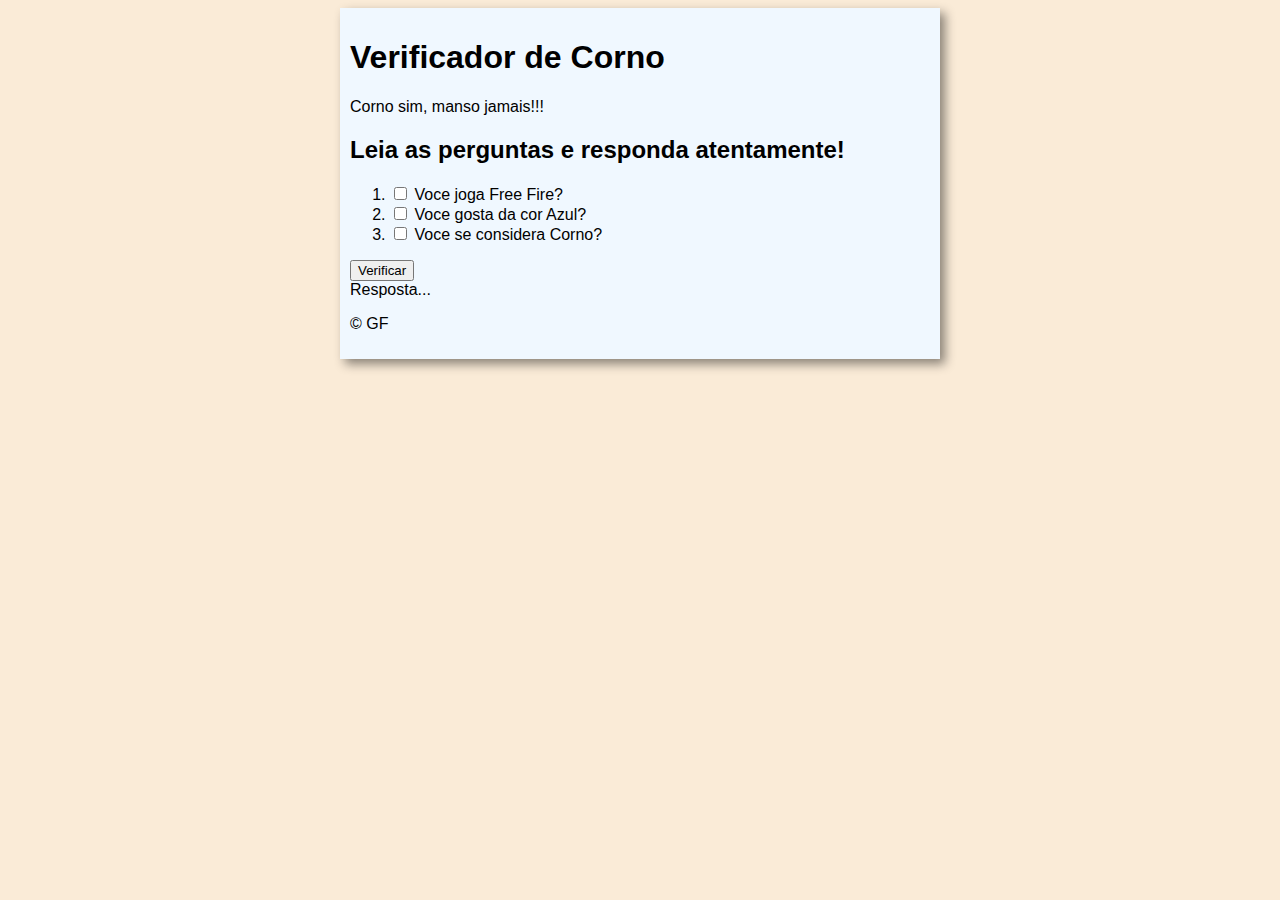
==== src/index.html @ 540beb54 "atualizacoes" ====
<!DOCTYPE html>
<html lang="pt-br">

<head>
    <meta charset="UTF-8">
    <meta name="viewport" content="width=device-width, initial-scale=1.0">
    <title>Verificador de Corno</title>
    <!-- CSS -->
    <link rel="stylesheet" href="css/style.css">
</head>

<body>
    <main>
        <header>
            <h1>Verificador de Corno</h1>
            <p>Corno sim, manso jamais!!!</p>

        </header>
        <section>
            <h2>Leia as perguntas e responda atentamente! </h2>
            <ol>
                <li><input class="qt" type="checkbox" name="in-checkbox-question" id="in-rad-1st-question">
                    <label for="in-rad-1st-question">Voce joga Free Fire?</label>
                </li>
                <li><input class="qt" type="checkbox" name="in-checkbox-question" id="in-checkbox-2nd-question">
                    <label for="in-checkbox-2nd-question">Voce gosta da cor <span>Azul</span>?</label>
                </li>
                <li>
                    <input class="qt" type="checkbox" name="in-checkbox-question" id="in-checkbox-3rd-question" che>
                    <label for="in-checkbox-3rd-question">Voce se considera Corno?</label>
                </li>
            </ol>
            <input type="button" value="Verificar" onclick="Verificar()">

            <div id="res">
                Resposta...
            </div>


        </section>

        <footer>
            <p>&copy; GF</p>
        </footer>


    </main>
    <script src="./js/script.js"></script>
   
</body>

</html>
---- src/css/style.css ----
*{
    font-family: Arial, Helvetica, sans-serif;
    box-sizing: border-box;
}

body{
    background-color: antiquewhite;
    

}

main{
    background-color: aliceblue;
    padding: 10px;
    max-width: 600px;
    margin: auto;
    box-shadow: 5px 5px 10px rgba(0, 0, 0, 0.452);
    

}

header{

}
section{

}

footer{

}
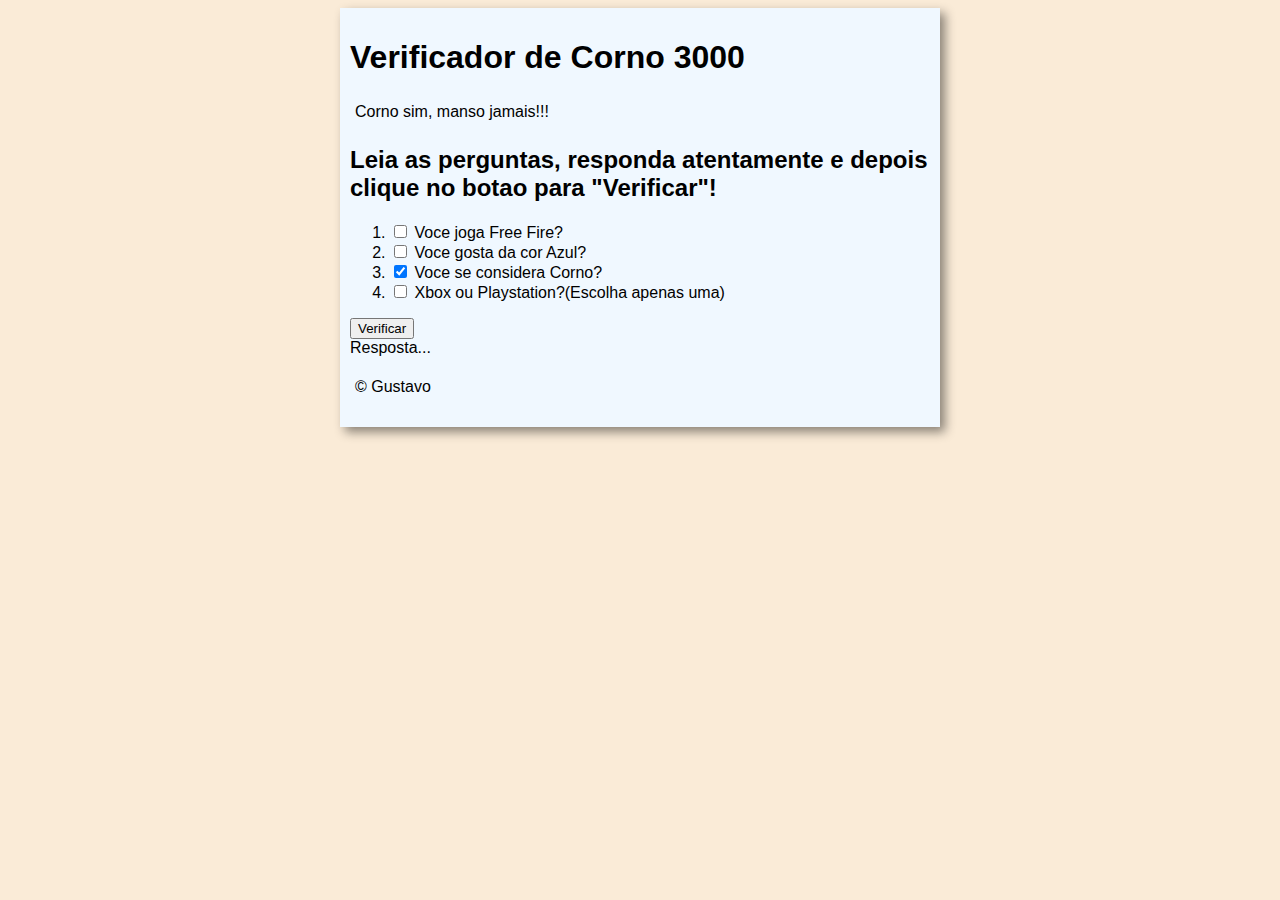
==== commit cb39da47: "muitas alteracoes feitas" ====
--- a/src/index.html
+++ b/src/index.html
@@ -12,22 +12,28 @@
 <body>
     <main>
         <header>
-            <h1>Verificador de Corno</h1>
+            <h1>Verificador de Corno 3000</h1>
             <p>Corno sim, manso jamais!!!</p>
 
         </header>
         <section>
-            <h2>Leia as perguntas e responda atentamente! </h2>
+            <h2>Leia as perguntas, responda atentamente e depois clique no botao para <strong>"Verificar"</strong>! </h2>
             <ol>
-                <li><input class="qt" type="checkbox" name="in-checkbox-question" id="in-rad-1st-question">
+                <li>
+                    <input class="qt insta-corno"  type="checkbox" name="in-checkbox-question" id="in-rad-1st-question">
                     <label for="in-rad-1st-question">Voce joga Free Fire?</label>
                 </li>
-                <li><input class="qt" type="checkbox" name="in-checkbox-question" id="in-checkbox-2nd-question">
+                <li>
+                    <input class="qt" type="checkbox" name="in-checkbox-question" id="in-checkbox-2nd-question">
                     <label for="in-checkbox-2nd-question">Voce gosta da cor <span>Azul</span>?</label>
                 </li>
                 <li>
-                    <input class="qt" type="checkbox" name="in-checkbox-question" id="in-checkbox-3rd-question" che>
+                    <input class="qt" type="checkbox" name="in-checkbox-question" id="in-checkbox-3rd-question" checked>
                     <label for="in-checkbox-3rd-question">Voce se considera Corno?</label>
+                </li>
+                <li>
+                    <input class="qt" type="checkbox" name="in-checkbox-question" id="in-checkbox-4th-question">
+                    <label for="in-checkbox-4th-question">Xbox ou Playstation?(Escolha apenas uma)</label>
                 </li>
             </ol>
             <input type="button" value="Verificar" onclick="Verificar()">
@@ -40,13 +46,13 @@
         </section>
 
         <footer>
-            <p>&copy; GF</p>
+            <p>&copy; Gustavo</p>
         </footer>
 
 
     </main>
     <script src="./js/script.js"></script>
-   
+
 </body>
 
 </html>--- a/src/css/style.css
+++ b/src/css/style.css
@@ -19,6 +19,18 @@
 
 }
 
+img{
+    width: 300px;
+    height: 300px;
+    border-radius: 50%;
+    padding: 5px;
+    margin-top: 10px;
+}
+
+p{
+    padding: 5px;
+}
+
 header{
 
 }
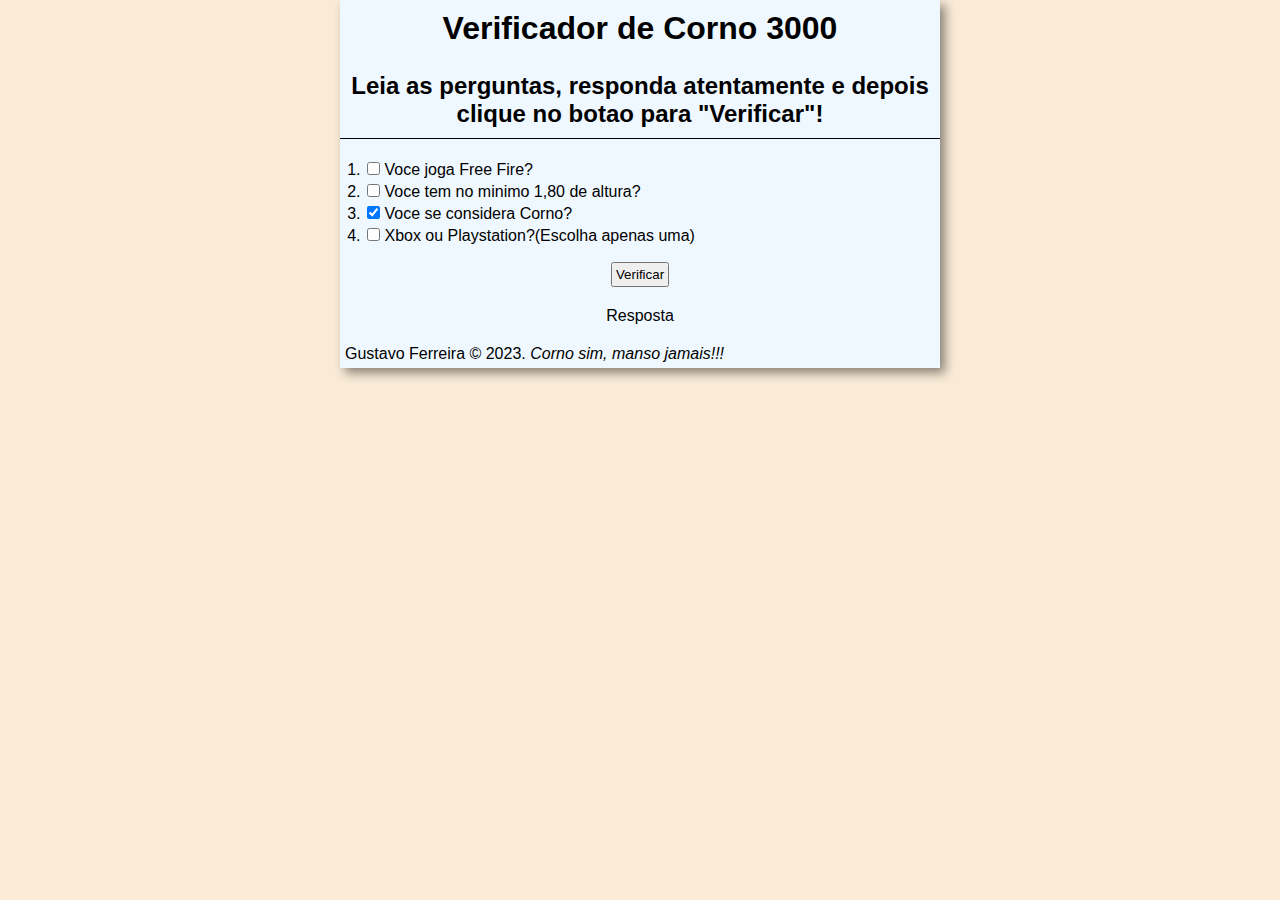
==== commit c64948a8: "atualizacoes" ====
--- a/src/index.html
+++ b/src/index.html
@@ -13,7 +13,7 @@
     <main>
         <header>
             <h1>Verificador de Corno 3000</h1>
-            <p>Corno sim, manso jamais!!!</p>
+            
 
         </header>
         <section>
@@ -25,7 +25,7 @@
                 </li>
                 <li>
                     <input class="qt" type="checkbox" name="in-checkbox-question" id="in-checkbox-2nd-question">
-                    <label for="in-checkbox-2nd-question">Voce gosta da cor <span>Azul</span>?</label>
+                    <label for="in-checkbox-2nd-question">Voce tem no minimo 1,80 de altura?</label>
                 </li>
                 <li>
                     <input class="qt" type="checkbox" name="in-checkbox-question" id="in-checkbox-3rd-question" checked>
@@ -36,17 +36,19 @@
                     <label for="in-checkbox-4th-question">Xbox ou Playstation?(Escolha apenas uma)</label>
                 </li>
             </ol>
-            <input type="button" value="Verificar" onclick="Verificar()">
+            <div class="botao-div">
+                <input class= "botao-verificar" type="button" value="Verificar" onclick="Verificar()">
+            </div>
 
             <div id="res">
-                Resposta...
+                <p id="resposta">Resposta</p>
             </div>
 
 
         </section>
 
         <footer>
-            <p>&copy; Gustavo</p>
+            <p> Gustavo Ferreira &copy; 2023. <em>Corno sim, manso jamais!!!</em></p>
         </footer>
 
 
--- a/src/css/style.css
+++ b/src/css/style.css
@@ -1,6 +1,8 @@
 *{
     font-family: Arial, Helvetica, sans-serif;
     box-sizing: border-box;
+    padding: 0px;
+    margin: 0px;
 }
 
 body{
@@ -11,7 +13,7 @@
 
 main{
     background-color: aliceblue;
-    padding: 10px;
+    
     max-width: 600px;
     margin: auto;
     box-shadow: 5px 5px 10px rgba(0, 0, 0, 0.452);
@@ -25,6 +27,7 @@
     border-radius: 50%;
     padding: 5px;
     margin-top: 10px;
+    
 }
 
 p{
@@ -32,10 +35,64 @@
 }
 
 header{
+    margin-bottom: 5px;
+    text-align: center;
+
+
+    
+}
+
+header h1{
+    padding: 10px;
+    
+}
+section{
+    
 
 }
-section{
+.botao-div{
+    text-align: center;
+}
 
+p{
+    padding: 5px;
+}
+
+section h2{
+    text-align: center;
+    padding: 10px;
+    margin-bottom: 10px;
+    border-bottom: 1px solid black;
+    width: 100%;
+}
+section ol{
+    padding: 10px 5px 10px 25px;
+}
+
+section li{
+    padding: 2px;
+}
+
+.botao-verificar{
+    text-align: center;
+    padding: 3px;
+    cursor: pointer;
+    transition: 0.3s ease;
+    margin: 5px;
+}
+
+.botao-verificar:hover{
+    background-color: rgba(147, 203, 240, 0.342);
+}
+
+div#res{
+    padding: 10px;
+   
+    flex-direction: column;
+    display: flex;
+    justify-content: center;
+
+    align-items: center;
 }
 
 footer{
